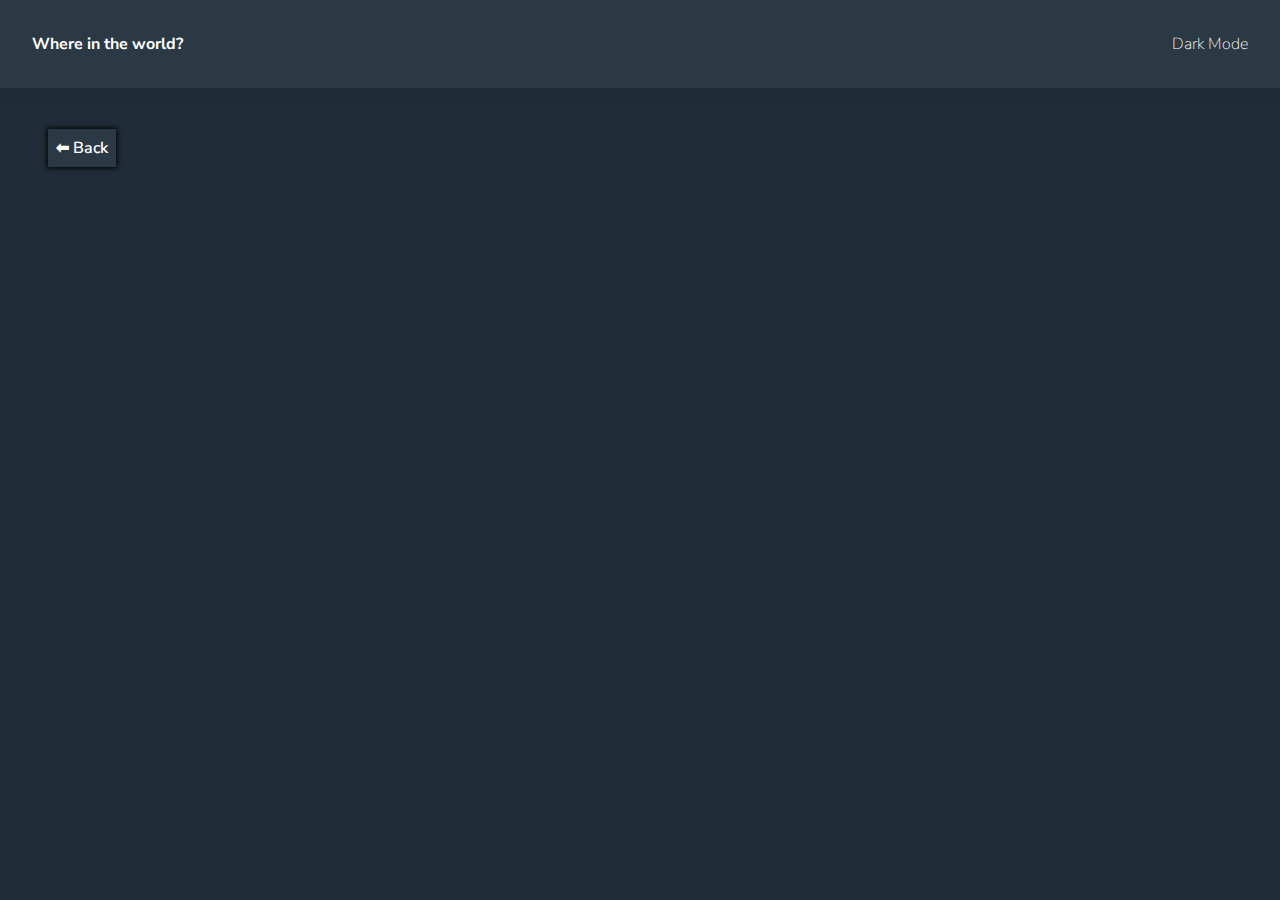
==== Country.html @ ccc27089 "First commit" ====
<!DOCTYPE html>
<html lang="en">
<head>
    <meta charset="UTF-8">
    <meta name="viewport" content="width=device-width, initial-scale=1.0">
    <link rel="stylesheet" type="text/css" href="./style.css">
    <link rel="preconnect" href="https://fonts.googleapis.com">
    <link rel="preconnect" href="https://fonts.gstatic.com" crossorigin>
    <link href="https://fonts.googleapis.com/css2?family=Nunito+Sans:ital,opsz,wght@0,6..12,200..1000;1,6..12,200..1000&display=swap" rel="stylesheet">
    <link rel="stylesheet" href="https://cdnjs.cloudflare.com/ajax/libs/font-awesome/6.5.1/css/all.min.css" integrity="sha512-DTOQO9RWCH3ppGqcWaEA1BIZOC6xxalwEsw9c2QQeAIftl+Vegovlnee1c9QX4TctnWMn13TZye+giMm8e2LwA==" crossorigin="anonymous" referrerpolicy="no-referrer" />
    <title>Document</title>
</head>
<body>
    <header>
        <h1>Where in the world?</h1>
        <div class="themeColor">
            <i class="fa-sharp fa-solid fa-moon fa-sm" style="color: #f5f5f5;"></i>            <p>Dark Mode</p>
        </div>
    </header>
    <main>
        <div class="home">
            <a href="http://127.0.0.1:3000/index.html">⬅ Back</a>
        </div>
        <div class="country-html">
            <section class="img-country">
                
            </section>
            <section class="img-description">
             
            </section>
        </div>
    </main>
    <script type="module" src="./country.js"></script>
</body>
</html>
---- style.css ----
:root {
    --dark-blue: hsl(209, 23%, 22%);
    --very-dark-blue: hsl(207, 26%, 17%);
    --light-mode-text: hsl(200, 15%, 8%);
    --dark-gray: hsl(0, 0%, 52%);
    --very-light-gray: hsl(0, 0%, 98%);
    --white: hsl(0, 0%, 100%);
  }
/*
  1. Use a more-intuitive box-sizing model.
*/
*, *::before, *::after {
    box-sizing: border-box;
  }
  /*
    2. Remove default margin
  */
  * {
    margin: 0;
  }
  /*
    Typographic tweaks!
    3. Add accessible line-height
    4. Improve text rendering
  */
  body {
    line-height: 1.5;
    -webkit-font-smoothing: antialiased;
  }
  /*
    5. Improve media defaults
  */
  img, picture, video, canvas, svg {
    display: block;
    max-width: 100%;
  }
  /*
    6. Remove built-in form typography styles
  */
  input, button, textarea, select {
    font: inherit;
  }
  /*
    7. Avoid text overflows
  */
  p, h1, h2, h3, h4, h5, h6 {
    overflow-wrap: break-word;
  }
  /*
    8. Create a root stacking context
  */
  #root, #__next {
    isolation: isolate;
  }
  /* body */
  body{
    background-color: var(--very-dark-blue);
    font-family: "Nunito Sans", sans-serif;;
    font-weight: 600;
    color: var(--white);
    height: 100vh;
  }
  /* HEADER */
  header{
    display: flex;
    align-items: center;
    justify-content: space-between;
    padding: 2rem;
    background-color: var(--dark-blue);
    margin-bottom: 2rem;
    box-shadow: 
    0 0 5px 5px var(--very-dark-blue);
  }
  h1{
    font-size: 16px;
  }
  .themeColor{
    font-weight: 200;
    display: flex;
    align-items: center;
    gap: 1rem;
  }
  /* MAIN */
  /* SEARCH */
  .search{
    display: flex;
    align-items: center;
    gap: 1.5rem;
    background-color: var(--dark-blue);
    width: 95%;
    margin: auto;
    padding: .7rem;
    border-radius: 10px;
    
    
  }
  #search{
    background-color: var(--dark-blue);
    border: none;
    
  }
  #search::placeholder{
    color: var(--very-light-gray);
    font-weight: 200;
  }
  #icon{
    margin-left: 1rem;
    
  }
  /* SECITON OPTIONS */
  .options{
    margin: 1rem;
  }
  select{
    background-color: var(--dark-blue);
    border: none;
    color: white;
   
  }
  /* SECTION COUNTRYS */
  .countrys{
    display: grid;
    grid-template-columns: repeat(auto-fit, minmax(320px, 1fr));
    gap: 1rem;

  }
  .country{
    display: flex;
    flex-direction: column;
    margin: auto;
    background-color: var(--dark-blue);
    padding: 2rem;
    height: 400px;
    width: 350px;
    gap: 1rem;
  }
  img{
    max-width: 300px;
    max-height: 200px;
  }
  span{
    color:#fffa
  }
  a{
    text-decoration: none;
    color: white;
  }
  .home{
    display: inline;
    padding: .5rem;
    margin: 1rem;
    box-shadow: 
    0 0 5px 1px black;
    background-color: var(--dark-blue);
  }
  main{
    padding: 1rem;
  }
  .country-flag{
    margin-top: 2rem;
  }
  .img-description{
    margin-top: 1rem;
    display: flex;
    gap: 1rem;
    flex-direction: column;
    
  }
  @media (width > 1070px){

    .country-html{
      display:flex;
      gap: 2rem;
      align-items: center;
      /* height: 100vh; */
      
    }
    .home{
      display: inline;
      padding: .5rem;
      margin-left: 2rem;
      box-shadow: 
      0 0 5px 1px black;
      background-color: var(--dark-blue);
    }
    .country-flag{
      width: 600px ;
      max-width: 600px;
      max-height: none;
      padding: 2rem;
    }
    .img-description{
      width: 50%;
      display: flex;
      flex-direction: column;
      flex-wrap: wrap;
    }
    .img-country{
      width: 50%;
    }
    
  }
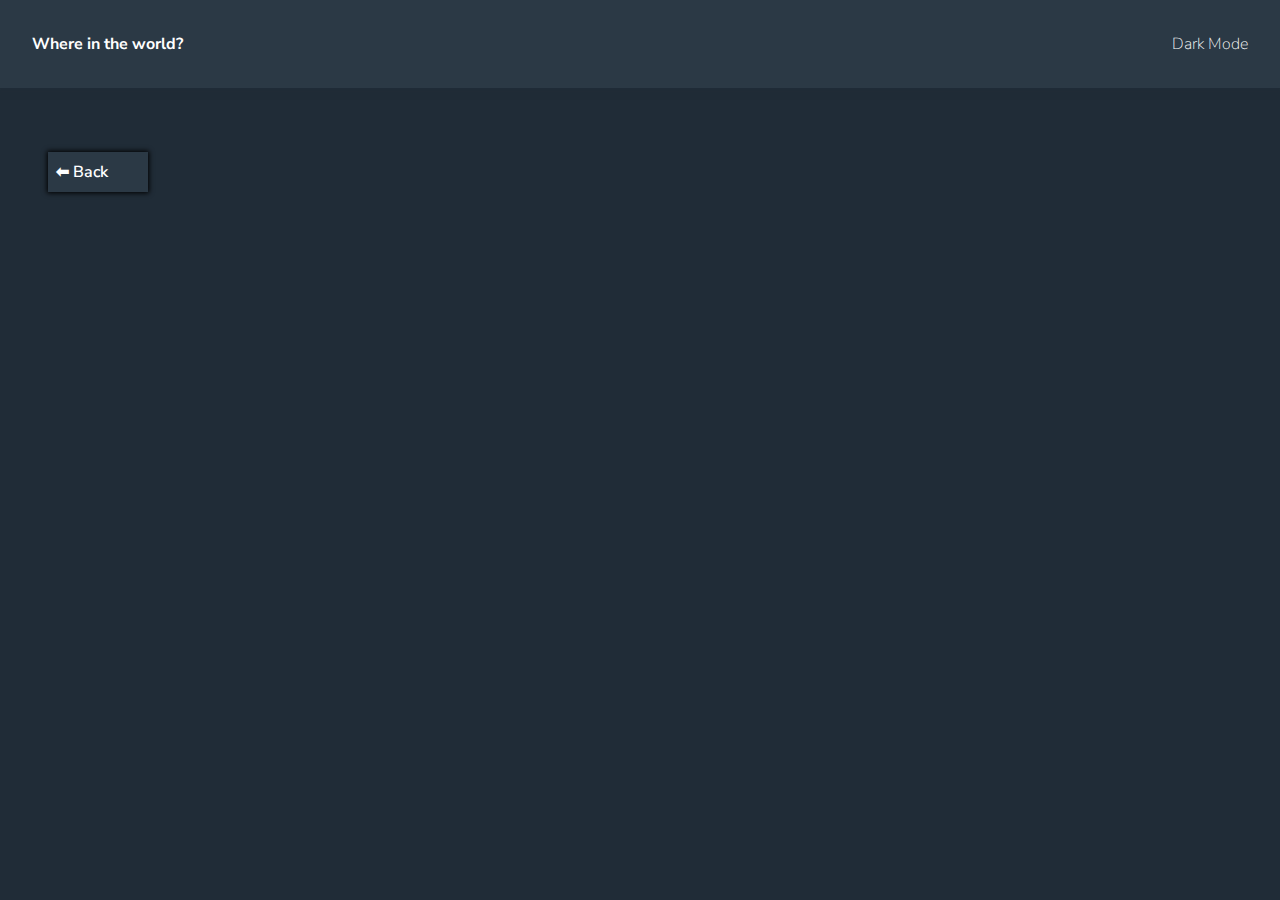
==== commit 40064109: "Harc code back home" ====
--- a/Country.html
+++ b/Country.html
@@ -19,7 +19,7 @@
     </header>
     <main>
         <div class="home">
-            <a href="http://127.0.0.1:3000/index.html">⬅ Back</a>
+            <a href="#" onclick="history.back(); return false;">⬅ Back</a>
         </div>
         <div class="country-html">
             <section class="img-country">
--- a/style.css
+++ b/style.css
@@ -155,6 +155,9 @@
   }
   main{
     padding: 1rem;
+    display: flex;
+    flex-direction: column;
+    align-items: center;
   }
   .country-flag{
     margin-top: 2rem;
@@ -176,12 +179,13 @@
       
     }
     .home{
-      display: inline;
+      display: flex;
       padding: .5rem;
       margin-left: 2rem;
       box-shadow: 
       0 0 5px 1px black;
       background-color: var(--dark-blue);
+      width: 100px;
     }
     .country-flag{
       width: 600px ;
@@ -198,5 +202,10 @@
     .img-country{
       width: 50%;
     }
-    
+    main{
+      padding: 1rem;
+      display: flex;
+      flex-direction: column;
+      align-items: inherit;
+    }
   }